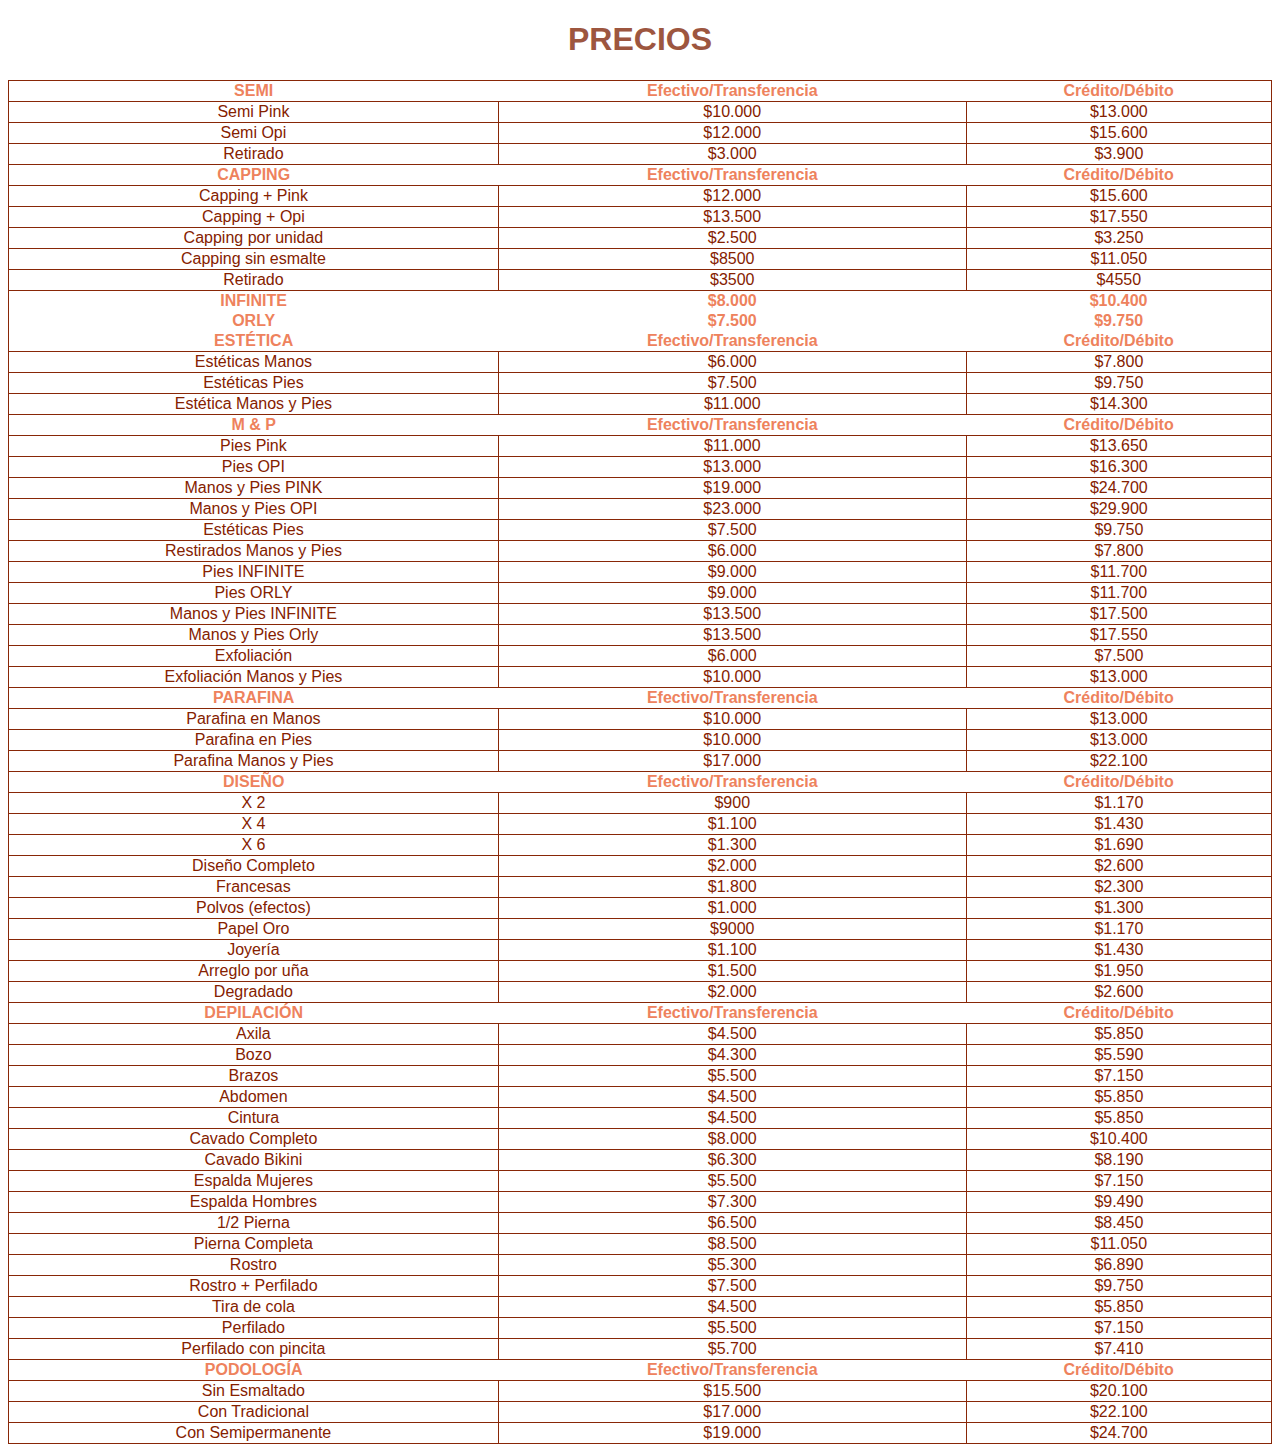
==== precios.html @ 6d5332bf "octavo commit" ====
<!DOCTYPE html>
<html lang="en">
<head>
    <meta charset="UTF-8">
    <meta name="viewport" content="width=device-width, initial-scale=1.0">
    <title>precios</title>
    <link rel="icon" href="./assets/imagenes/belcorpo_logo.png">

    <style type="text/css">
        table, td {
            border: 1px solid hsl(15, 90%, 28%);
            border-collapse: collapse;
            color: hsl(15, 100%, 26%);
            text-align: center;
            font-family: "Poppins", sans-serif;
        }

        th {
            color: hsl(15, 81%, 65%);
            text-align: center;
        }

        h1 {
            text-align: center;
            color: hsl(15, 43%, 43%);
            font-family: "Poppins", sans-serif;;
        }
    </style>
</head>
<body>
    <h1>PRECIOS</h1>
    <!-- SEMI -->
    <table style="width: 100%">
        <tr>
            <th>
                SEMI
            </th>
            <th>
                Efectivo/Transferencia
            </th>
            <th>
                Crédito/Débito
            </th>
        </tr>
        <tr>
            <td>Semi Pink</td>
            <td>$10.000</td>
            <td>$13.000</td>
        </tr>
        <tr>
            <td>Semi Opi</td>
            <td>$12.000</td>
            <td>$15.600</td>
        </tr>
        <tr>
            <td>Retirado</td>
            <td>$3.000</td>
            <td>$3.900</td>
        </tr>
        <tr>
            <th>
                CAPPING
            </th>
            <th>
                Efectivo/Transferencia
            </th>
            <th>
                Crédito/Débito
            </th>
        </tr>
        <tr>
            <td>Capping + Pink</td>
            <td>$12.000</td>
            <td>$15.600</td>
        </tr>
        <tr>
            <td>Capping + Opi</td>
            <td>$13.500</td>
            <td>$17.550</td>
        </tr>
        <tr>
            <td>Capping por unidad</td>
            <td>$2.500</td>
            <td>$3.250</td>
        </tr>
        <tr>
            <td>Capping sin esmalte</td>
            <td>$8500</td>
            <td>$11.050</td>
        </tr>
        <tr>
            <td>Retirado</td>
            <td>$3500</td>
            <td>$4550</td>
        </tr>
        <tr>
            <th>
                INFINITE
            </th>
            <th>
                $8.000
            </th>
            <th>
                $10.400
            </th>
        </tr>
        <tr>
            <th>
                ORLY
            </th>
            <th>
                $7.500
            </th>
            <th>
                $9.750
            </th>
        </tr>
        <tr>
            <th>
                ESTÉTICA
            </th>
            <th>
                Efectivo/Transferencia
            </th>
            <th>
                Crédito/Débito
            </th>
        </tr>
        <tr>
            <td>Estéticas Manos</td>
            <td>$6.000</td>
            <td>$7.800</td>
        </tr>
        <tr>
            <td>Estéticas Pies</td>
            <td>$7.500</td>
            <td>$9.750</td>
        </tr>
        <tr>
            <td>Estética Manos y Pies</td>
            <td>$11.000</td>
            <td>$14.300</td>
        </tr>
        <tr>
            <th>
                M & P
            </th>
            <th>
                Efectivo/Transferencia
            </th>
            <th>
                Crédito/Débito
            </th>
        </tr>
        <tr>
            <td>Pies Pink</td>
            <td>$11.000</td>
            <td>$13.650</td>
        </tr>
        <tr>
            <td>Pies OPI</td>
            <td>$13.000</td>
            <td>$16.300</td>
        </tr>
        <tr>
            <td>Manos y Pies PINK</td>
            <td>$19.000</td>
            <td>$24.700</td>
        </tr>
        <tr>
            <td>Manos y Pies OPI</td>
            <td>$23.000</td>
            <td>$29.900</td>
        </tr>
        <tr>
            <td>Estéticas Pies</td>
            <td>$7.500</td>
            <td>$9.750</td>
        </tr>
        <tr>
            <td>Restirados Manos y Pies</td>
            <td>$6.000</td>
            <td>$7.800</td>
        </tr>
        <tr>
            <td>Pies INFINITE</td>
            <td>$9.000</td>
            <td>$11.700</td>
        </tr>
        <tr>
            <td>Pies ORLY</td>
            <td>$9.000</td>
            <td>$11.700</td>
        </tr>
        <tr>
            <td>Manos y Pies INFINITE</td>
            <td>$13.500</td>
            <td>$17.500</td>
        </tr>
        <tr>
            <td>Manos y Pies Orly</td>
            <td>$13.500</td>
            <td>$17.550</td>
        </tr>
        <tr>
            <td>Exfoliación</td>
            <td>$6.000</td>
            <td>$7.500</td>
        </tr>
        <tr>
            <td>Exfoliación Manos y Pies</td>
            <td>$10.000</td>
            <td>$13.000</td>
        </tr>
        <tr>
            <th>
                PARAFINA
            </th>
            <th>
                Efectivo/Transferencia
            </th>
            <th>
                Crédito/Débito
            </th>
        </tr>
        <tr>
            <td>Parafina en Manos</td>
            <td>$10.000</td>
            <td>$13.000</td>
        </tr>
        <tr>
            <td>Parafina en Pies</td>
            <td>$10.000</td>
            <td>$13.000</td>
        </tr>
        <tr>
            <td>Parafina Manos y Pies</td>
            <td>$17.000</td>
            <td>$22.100</td>
        </tr>
        <tr>
            <th>
                DISEÑO
            </th>
            <th>
                Efectivo/Transferencia
            </th>
            <th>
                Crédito/Débito
            </th>
        </tr>
        <tr>
            <td>X 2</td>
            <td>$900</td>
            <td>$1.170</td>
        </tr>
        <tr>
            <td>X 4</td>
            <td>$1.100</td>
            <td>$1.430</td>
        </tr>
        <tr>
            <td>X 6</td>
            <td>$1.300</td>
            <td>$1.690</td>
        </tr>
        <tr>
            <td>Diseño Completo</td>
            <td>$2.000</td>
            <td>$2.600</td>
        </tr>
        <tr>
            <td>Francesas</td>
            <td>$1.800</td>
            <td>$2.300</td>
        </tr>
        <tr>
            <td>Polvos (efectos)</td>
            <td>$1.000</td>
            <td>$1.300</td>
        </tr>
        <tr>
            <td>Papel Oro</td>
            <td>$9000</td>
            <td>$1.170</td>
        </tr>
        <tr>
            <td>Joyería</td>
            <td>$1.100</td>
            <td>$1.430</td>
        </tr>
        <tr>
            <td>Arreglo por uña</td>
            <td>$1.500</td>
            <td>$1.950</td>
        </tr>
        <tr>
            <td>Degradado</td>
            <td>$2.000</td>
            <td>$2.600</td>
        </tr>   
        <tr>
            <th>
                DEPILACIÓN
            </th>
            <th>
                Efectivo/Transferencia
            </th>
            <th>
                Crédito/Débito
            </th>
        </tr>
        <tr>
            <td>Axila</td>
            <td>$4.500</td>
            <td>$5.850</td>
        </tr>
        <tr>
            <td>Bozo</td>
            <td>$4.300</td>
            <td>$5.590</td>
        </tr>
        <tr>
            <td>Brazos</td>
            <td>$5.500</td>
            <td>$7.150</td>
        </tr>
        <tr>
            <td>Abdomen</td>
            <td>$4.500</td>
            <td>$5.850</td>
        </tr>
        <tr>
            <td>Cintura</td>
            <td>$4.500</td>
            <td>$5.850</td>
        </tr>
        <tr>
            <td>Cavado Completo</td>
            <td>$8.000</td>
            <td>$10.400</td>
        </tr>
        <tr>
            <td>Cavado Bikini</td>
            <td>$6.300</td>
            <td>$8.190</td>
        </tr>
        <tr>
            <td>Espalda Mujeres</td>
            <td>$5.500</td>
            <td>$7.150</td>
        </tr>
        <tr>
            <td>Espalda Hombres</td>
            <td>$7.300</td>
            <td>$9.490</td>
        </tr>
        <tr>
            <td>1/2 Pierna</td>
            <td>$6.500</td>
            <td>$8.450</td>
        </tr>     
        <tr>
            <td>Pierna Completa</td>
            <td>$8.500</td>
            <td>$11.050</td>
        </tr>
        <tr>
            <td>Rostro</td>
            <td>$5.300</td>
            <td>$6.890</td>
        </tr>
        <tr>
            <td>Rostro + Perfilado</td>
            <td>$7.500</td>
            <td>$9.750</td>
        </tr>
        <tr>
            <td>Tira de cola</td>
            <td>$4.500</td>
            <td>$5.850</td>
        </tr>
        <tr>
            <td>Perfilado</td>
            <td>$5.500</td>
            <td>$7.150</td>
        </tr>    
        <tr>
            <td>Perfilado con pincita</td>
            <td>$5.700</td>
            <td>$7.410</td>
        </tr> 
        <tr>
            <th>
                PODOLOGÍA
            </th>
            <th>
                Efectivo/Transferencia
            </th>
            <th>
                Crédito/Débito
            </th>
        </tr>
        <tr>
            <td>Sin Esmaltado</td>
            <td>$15.500</td>
            <td>$20.100</td>
        </tr>
        <tr>
            <td>Con Tradicional</td>
            <td>$17.000</td>
            <td>$22.100</td>
        </tr>
        <tr>
            <td>Con Semipermanente</td>
            <td>$19.000</td>
            <td>$24.700</td>
        </tr> 
    </table>
</body>
</html>
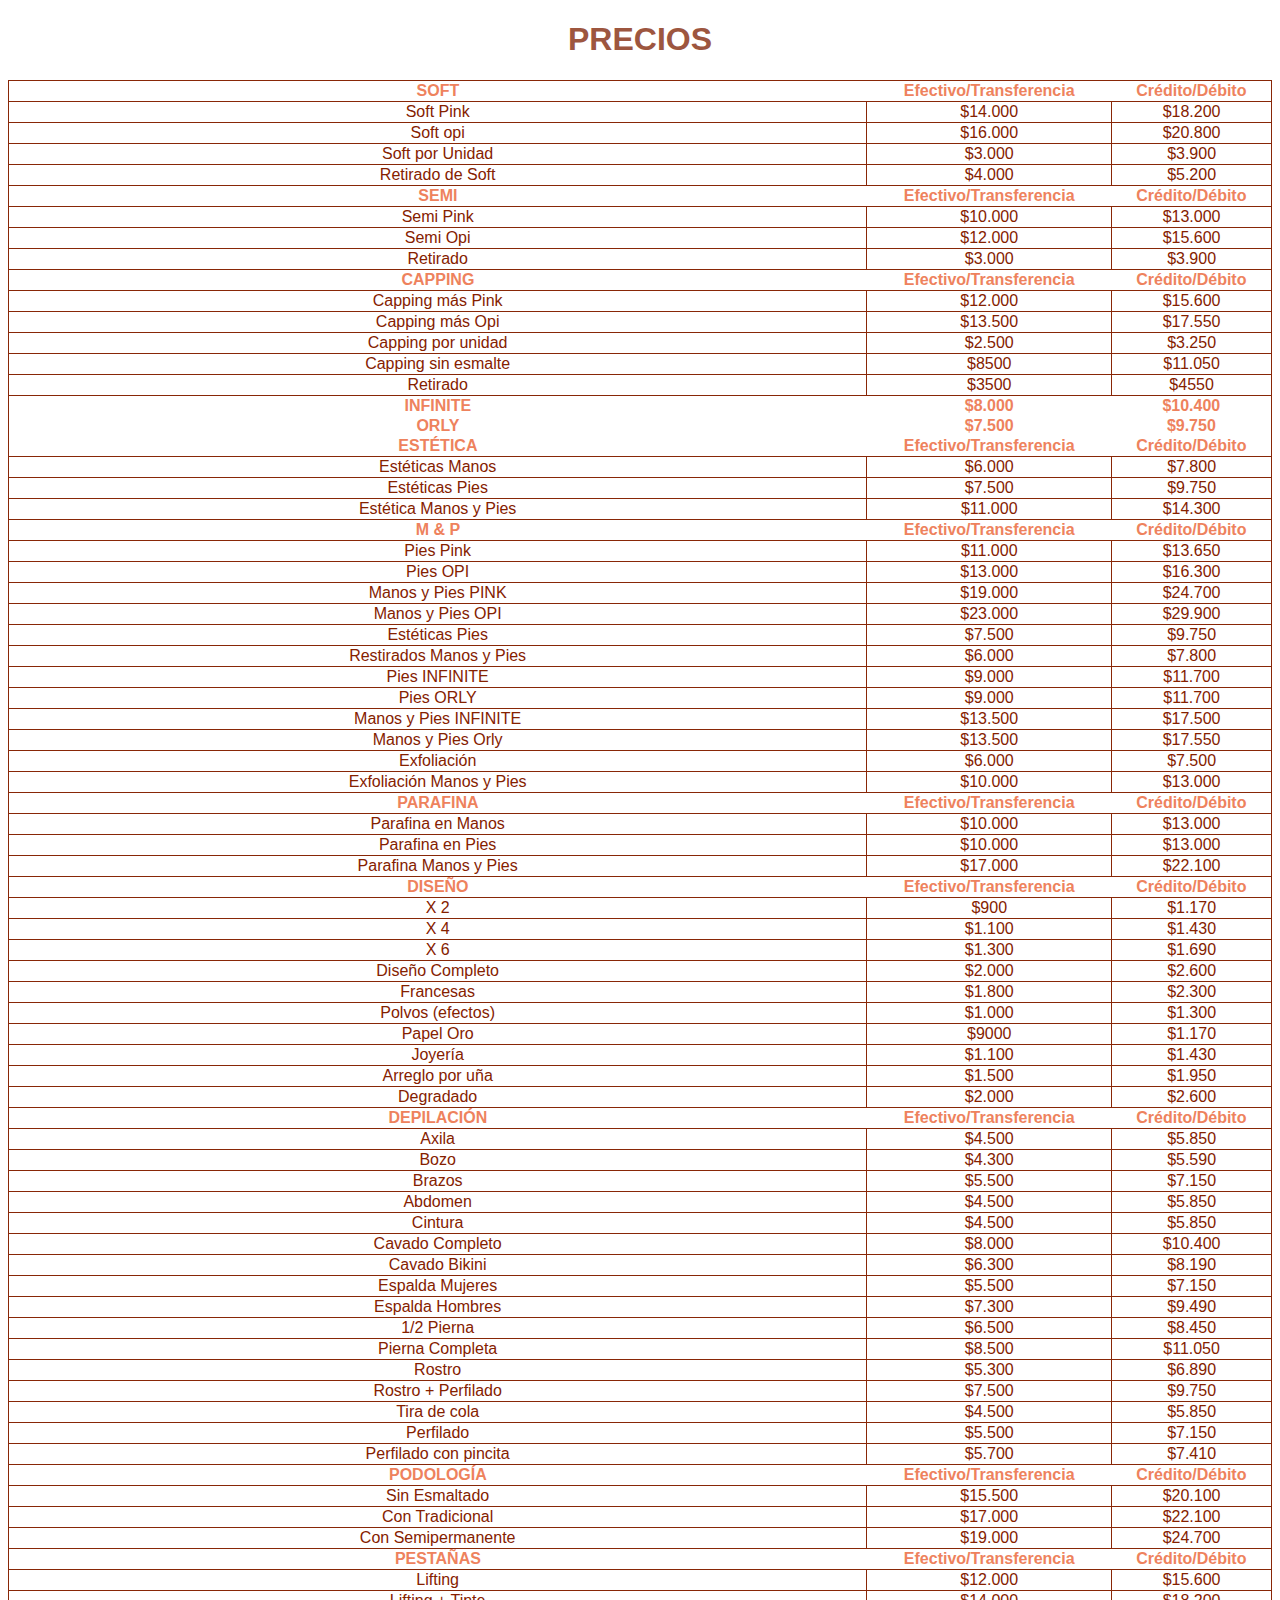
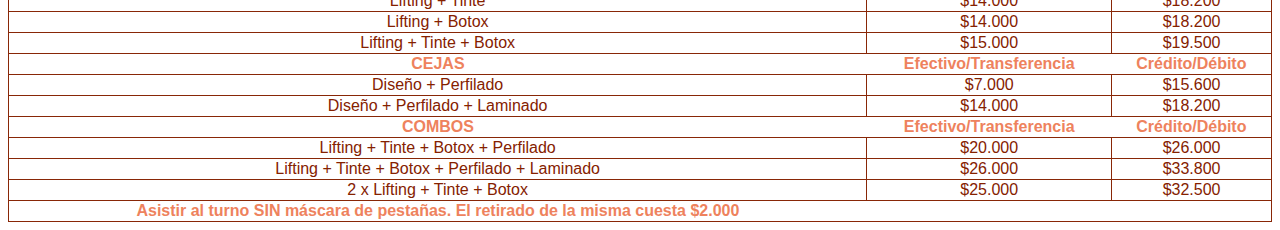
==== commit 2f293a02: "decimo commit" ====
--- a/precios.html
+++ b/precios.html
@@ -33,6 +33,37 @@
     <table style="width: 100%">
         <tr>
             <th>
+                SOFT
+            </th>
+            <th>
+                Efectivo/Transferencia
+            </th>
+            <th>
+                Crédito/Débito
+            </th>
+        </tr>
+        <tr>
+            <td>Soft Pink</td>
+            <td>$14.000</td>
+            <td>$18.200</td>
+        </tr>
+        <tr>
+            <td>Soft opi</td>
+            <td>$16.000</td>
+            <td>$20.800</td>
+        </tr>
+        <tr>
+            <td>Soft por Unidad</td>
+            <td>$3.000</td>
+            <td>$3.900</td>
+        </tr>
+        <tr>
+            <td>Retirado de Soft</td>
+            <td>$4.000</td>
+            <td>$5.200</td>
+        </tr>
+        <tr>
+            <th>
                 SEMI
             </th>
             <th>
@@ -69,12 +100,12 @@
             </th>
         </tr>
         <tr>
-            <td>Capping + Pink</td>
+            <td>Capping más Pink</td>
             <td>$12.000</td>
             <td>$15.600</td>
         </tr>
         <tr>
-            <td>Capping + Opi</td>
+            <td>Capping más Opi</td>
             <td>$13.500</td>
             <td>$17.550</td>
         </tr>
@@ -416,6 +447,90 @@
             <td>$19.000</td>
             <td>$24.700</td>
         </tr> 
+        <tr>
+            <th>
+                PESTAÑAS
+            </th>
+            <th>
+                Efectivo/Transferencia
+            </th>
+            <th>
+                Crédito/Débito
+            </th>
+        </tr>
+        <tr>
+            <td>Lifting</td>
+            <td>$12.000</td>
+            <td>$15.600</td>
+        </tr>
+        <tr>
+            <td>Lifting + Tinte</td>
+            <td>$14.000</td>
+            <td>$18.200</td>
+        </tr>
+        <tr>
+            <td>Lifting + Botox</td>
+            <td>$14.000</td>
+            <td>$18.200</td>
+        </tr> 
+        <tr>
+            <td>Lifting + Tinte + Botox</td>
+            <td>$15.000</td>
+            <td>$19.500</td>
+        </tr> 
+        <tr>
+            <th>
+                CEJAS
+            </th>
+            <th>
+                Efectivo/Transferencia
+            </th>
+            <th>
+                Crédito/Débito
+            </th>
+        </tr>
+        <tr>
+            <td>Diseño + Perfilado</td>
+            <td>$7.000</td>
+            <td>$15.600</td>
+        </tr>
+        <tr>
+            <td>Diseño + Perfilado + Laminado</td>
+            <td>$14.000</td>
+            <td>$18.200</td>
+        </tr>
+        <tr>
+            <th>
+                COMBOS
+            </th>
+            <th>
+                Efectivo/Transferencia
+            </th>
+            <th>
+                Crédito/Débito
+            </th>
+        </tr>
+        <tr>
+            <td>Lifting + Tinte + Botox + Perfilado</td>
+            <td>$20.000</td>
+            <td>$26.000</td>
+        </tr>
+        <tr>
+            <td>Lifting + Tinte + Botox + Perfilado + Laminado</td>
+            <td>$26.000</td>
+            <td>$33.800</td>
+        </tr>
+        <tr>
+            <td>2 x Lifting + Tinte + Botox</td>
+            <td>$25.000</td>
+            <td>$32.500</td>
+        </tr>
+        <tr>
+            <th>
+                Asistir al turno SIN máscara de pestañas. El retirado de la misma cuesta $2.000
+            </th>
+            
+        </tr>
     </table>
 </body>
 </html>